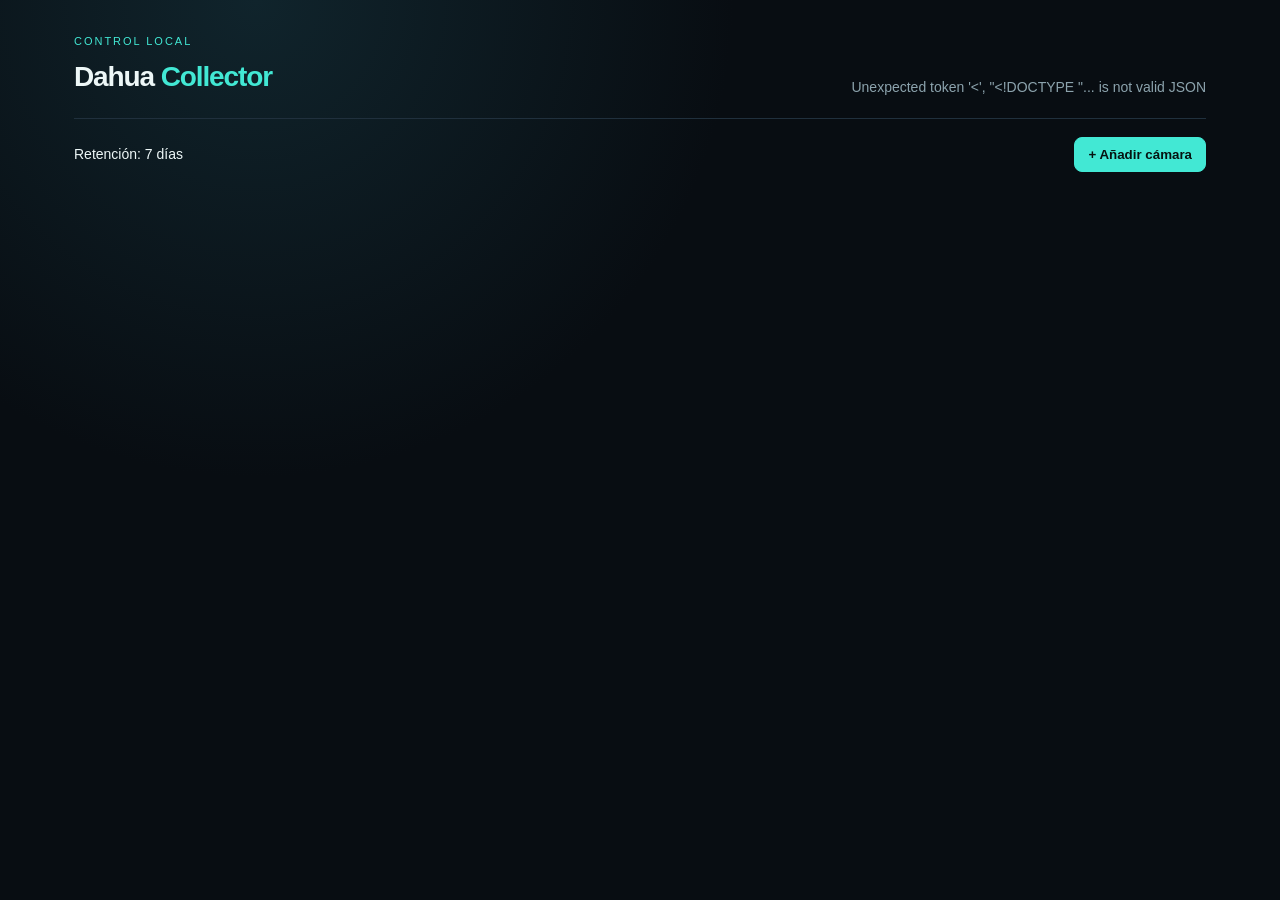
==== experiments/dahua-netsdk/collector/web/index.html @ 57064225 "feat: add Dahua event collector and local dashboard" ====
<!doctype html>
<html lang="es">
<head>
  <meta charset="utf-8">
  <meta name="viewport" content="width=device-width, initial-scale=1">
  <title>Dahua Collector</title>
  <style>
    :root { color-scheme: dark; --bg:#080d12; --panel:#101922; --line:#20303d; --text:#edf7f7; --muted:#8ca3ad; --cyan:#42e8d4; --amber:#ffbb54; --red:#ff6b6b; }
    * { box-sizing:border-box; }
    body { margin:0; min-height:100vh; background:radial-gradient(circle at 20% 0,#10242c 0,transparent 35%),var(--bg); color:var(--text); font:14px/1.45 Inter,Segoe UI,sans-serif; }
    header { max-width:1180px; margin:auto; padding:34px 24px 20px; display:flex; justify-content:space-between; align-items:end; gap:20px; }
    h1 { margin:0; font-size:28px; letter-spacing:-.04em; } h1 span { color:var(--cyan); }
    .eyebrow { color:var(--cyan); text-transform:uppercase; letter-spacing:.18em; font-size:11px; margin-bottom:7px; }
    .summary { color:var(--muted); text-align:right; }
    main { max-width:1180px; margin:auto; padding:0 24px 48px; }
    .toolbar { display:flex; justify-content:space-between; align-items:center; padding:18px 0; border-top:1px solid var(--line); }
    button { border:1px solid #2b4652; border-radius:8px; padding:9px 13px; background:#14232c; color:var(--text); cursor:pointer; font-weight:600; }
    button:hover { border-color:var(--cyan); } button.primary { color:#061311; background:var(--cyan); border-color:var(--cyan); }
    .grid { display:grid; grid-template-columns:repeat(auto-fit,minmax(330px,1fr)); gap:16px; }
    .card { border:1px solid var(--line); border-radius:14px; background:linear-gradient(145deg,rgba(18,30,39,.96),rgba(11,18,24,.96)); padding:18px; box-shadow:0 18px 50px rgba(0,0,0,.18); }
    .card-head { display:flex; justify-content:space-between; gap:12px; } .camera-id { font-size:18px; font-weight:700; }
    .host { color:var(--muted); margin-top:3px; font-family:Consolas,monospace; }
    .status { display:inline-flex; align-items:center; gap:7px; color:var(--muted); } .dot { width:8px; height:8px; border-radius:50%; background:var(--muted); }
    .running .dot { background:var(--cyan); box-shadow:0 0 10px var(--cyan); } .warning .dot { background:var(--red); } .starting .dot,.connecting .dot { background:var(--amber); }
    .metrics { display:grid; grid-template-columns:repeat(3,1fr); gap:8px; margin:18px 0; }
    .metric { background:#0a1218; border:1px solid #182832; border-radius:9px; padding:10px; } .metric strong { display:block; font-size:18px; } .metric small { color:var(--muted); }
    .detail { min-height:22px; color:var(--muted); } .event { margin-top:14px; padding-top:14px; border-top:1px solid var(--line); }
    .event-line { display:flex; justify-content:space-between; gap:12px; margin:4px 0; } .event-line span:first-child { color:var(--muted); }
    .thumbs { display:flex; gap:8px; overflow:auto; margin-top:12px; } .thumb { position:relative; flex:0 0 92px; }
    .thumb img { width:92px; height:76px; border-radius:7px; object-fit:cover; background:#05090c; } .thumb small { display:block; color:var(--muted); overflow:hidden; text-overflow:ellipsis; }
    .actions { display:flex; gap:8px; margin-top:16px; }
    dialog { width:min(520px,calc(100% - 30px)); border:1px solid var(--line); border-radius:14px; color:var(--text); background:#0e171e; padding:0; box-shadow:0 30px 90px #000; } dialog::backdrop { background:rgba(0,0,0,.72); backdrop-filter:blur(3px); }
    form { padding:22px; } h2 { margin:0 0 18px; } label { display:block; color:var(--muted); font-size:12px; margin:12px 0 5px; }
    input { width:100%; border:1px solid #29404c; border-radius:8px; padding:10px; background:#071016; color:var(--text); outline:none; } input:focus { border-color:var(--cyan); }
    .row { display:grid; grid-template-columns:1fr 1fr; gap:12px; } .check { display:flex; gap:8px; align-items:center; } .check input { width:auto; }
    .form-actions { display:flex; justify-content:flex-end; gap:8px; margin-top:22px; } .error { color:var(--red); min-height:20px; margin-top:10px; }
    .empty { border:1px dashed var(--line); padding:40px; border-radius:14px; text-align:center; color:var(--muted); }
    @media(max-width:600px){ header { align-items:start; flex-direction:column; } .summary{text-align:left}.row{grid-template-columns:1fr}.grid{grid-template-columns:1fr} }
  </style>
</head>
<body>
  <header>
    <div><div class="eyebrow">Control local</div><h1>Dahua <span>Collector</span></h1></div>
    <div class="summary" id="summary">Conectando…</div>
  </header>
  <main>
    <div class="toolbar"><span id="retention">Retención: 7 días</span><button class="primary" onclick="openCamera()">+ Añadir cámara</button></div>
    <section class="grid" id="cameras"></section>
  </main>
  <dialog id="camera-dialog">
    <form id="camera-form">
      <h2 id="form-title">Añadir cámara Dahua</h2>
      <label for="camera_id">Identificador</label><input id="camera_id" name="camera_id" placeholder="entrada_principal" required pattern="[A-Za-z0-9_-]+">
      <label for="host">IP o host</label><input id="host" name="host" placeholder="192.168.1.XXX" required>
      <div class="row"><div><label for="sdk_port">Puerto NetSDK</label><input id="sdk_port" name="sdk_port" type="number" value="37777" min="1" max="65535" required></div><div><label for="http_port">Puerto HTTP</label><input id="http_port" name="http_port" type="number" value="80" min="1" max="65535" required></div></div>
      <div class="row"><div><label for="username">Usuario</label><input id="username" name="username" autocomplete="username"></div><div><label for="password">Contraseña</label><input id="password" name="password" type="password" autocomplete="current-password"></div></div>
      <label class="check"><input id="enabled" name="enabled" type="checkbox" checked> Iniciar automáticamente</label>
      <div class="error" id="form-error"></div>
      <div class="form-actions"><button type="button" onclick="dialog.close()">Cancelar</button><button class="primary" type="submit">Guardar e iniciar</button></div>
    </form>
  </dialog>
  <script>
    const cards = document.querySelector('#cameras');
    const dialog = document.querySelector('#camera-dialog');
    const form = document.querySelector('#camera-form');
    let current = [];
    const esc = value => String(value ?? '').replace(/[&<>'"]/g, c => ({'&':'&amp;','<':'&lt;','>':'&gt;',"'":'&#39;','"':'&quot;'}[c]));
    async function request(url, options) { const response = await fetch(url, options); const data = await response.json(); if (!response.ok) throw new Error(data.error || 'Error'); return data; }
    async function refresh() {
      try {
        const data = await request('/api/status'); current = data.cameras;
        document.querySelector('#summary').textContent = `${current.filter(c=>c.runtime.status==='running').length}/${current.length} cámaras activas`;
        document.querySelector('#retention').textContent = `Retención: ${data.retention_days} días · última limpieza ${data.retention.last_run ? new Date(data.retention.last_run).toLocaleTimeString() : 'pendiente'}`;
        cards.innerHTML = current.length ? current.map(card).join('') : '<div class="empty">No hay cámaras configuradas.<br>Añade la primera para iniciar el collector.</div>';
      } catch (error) { document.querySelector('#summary').textContent = error.message; }
    }
    function card(camera) {
      const r=camera.runtime, e=r.last_observation;
      const thumbs=e?.media?.map(m=>`<div class="thumb"><img src="${esc(m.url)}" alt="${esc(m.role)}"><small>${esc(m.role)}</small></div>`).join('') || '';
      return `<article class="card"><div class="card-head"><div><div class="camera-id">${esc(camera.camera_id)}</div><div class="host">${esc(camera.host)} · SDK ${camera.sdk_port}</div></div><div class="status ${esc(r.status)}"><i class="dot"></i>${esc(r.status)}</div></div><div class="metrics"><div class="metric"><strong>${r.observations}</strong><small>observaciones</small></div><div class="metric"><strong>${r.messages}</strong><small>mensajes</small></div><div class="metric"><strong>${r.pipeline_latency_ms ?? '—'}</strong><small>latencia ms</small></div></div><div class="detail">${esc(r.detail)}</div>${e?`<div class="event"><div class="event-line"><span>Último track</span><b>${esc(e.local_track_id ?? 'sin identificar')}</b></div><div class="event-line"><span>Fase / calidad</span><b>${esc(e.phase)} · ${esc(e.quality)}</b></div><div class="thumbs">${thumbs}</div></div>`:''}<div class="actions"><button onclick="operate('${esc(camera.camera_id)}','${r.status==='stopped'?'start':'stop'}')">${r.status==='stopped'?'Iniciar':'Detener'}</button><button onclick="openCamera('${esc(camera.camera_id)}')">Configurar</button></div></article>`;
    }
    function openCamera(id) {
      form.reset(); document.querySelector('#enabled').checked=true; document.querySelector('#sdk_port').value=37777; document.querySelector('#http_port').value=80; document.querySelector('#form-error').textContent='';
      const camera=current.find(c=>c.camera_id===id); document.querySelector('#form-title').textContent=camera?'Configurar cámara':'Añadir cámara Dahua'; document.querySelector('#camera_id').readOnly=Boolean(camera);
      if(camera){ for(const key of ['camera_id','host','sdk_port','http_port']) document.querySelector('#'+key).value=camera[key]; document.querySelector('#enabled').checked=camera.enabled; }
      dialog.showModal();
    }
    async function operate(id, action){ try { await request(`/api/cameras/${id}/${action}`,{method:'POST'}); await refresh(); } catch(error){ alert(error.message); } }
    form.addEventListener('submit', async event => { event.preventDefault(); const body=Object.fromEntries(new FormData(form)); body.enabled=document.querySelector('#enabled').checked; body.sdk_port=Number(body.sdk_port); body.http_port=Number(body.http_port); try { await request('/api/cameras',{method:'POST',headers:{'Content-Type':'application/json'},body:JSON.stringify(body)}); dialog.close(); await refresh(); } catch(error){ document.querySelector('#form-error').textContent=error.message; } });
    const stream=new EventSource('/api/events'); stream.onmessage=()=>refresh(); stream.onerror=()=>setTimeout(refresh,1000); setInterval(refresh,5000); refresh();
  </script>
</body>
</html>
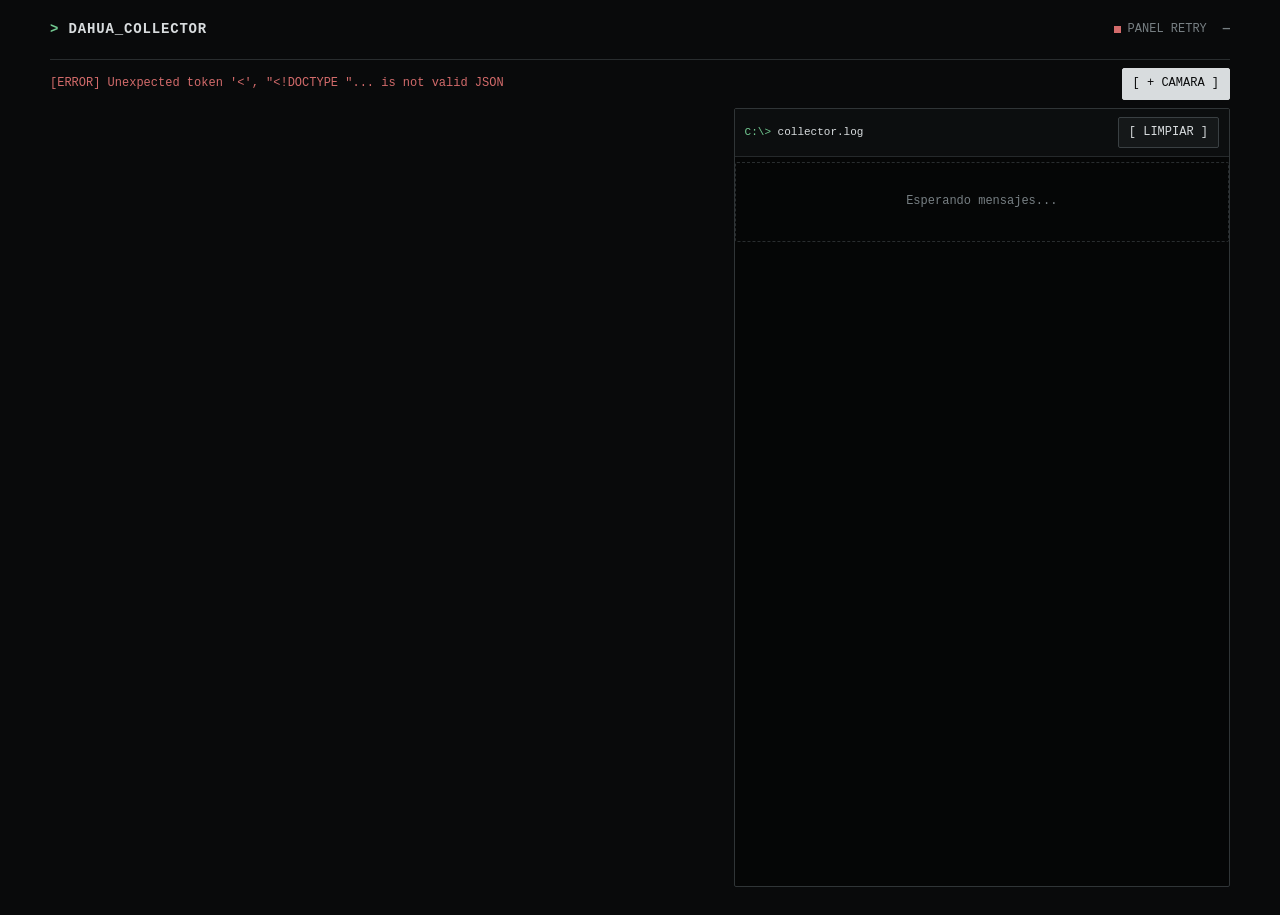
==== commit 80f92fb5: "Instrument Dahua collector latency and live track probe" ====
--- a/experiments/dahua-netsdk/collector/web/index.html
+++ b/experiments/dahua-netsdk/collector/web/index.html
@@ -5,89 +5,121 @@
   <meta name="viewport" content="width=device-width, initial-scale=1">
   <title>Dahua Collector</title>
   <style>
-    :root { color-scheme: dark; --bg:#080d12; --panel:#101922; --line:#20303d; --text:#edf7f7; --muted:#8ca3ad; --cyan:#42e8d4; --amber:#ffbb54; --red:#ff6b6b; }
-    * { box-sizing:border-box; }
-    body { margin:0; min-height:100vh; background:radial-gradient(circle at 20% 0,#10242c 0,transparent 35%),var(--bg); color:var(--text); font:14px/1.45 Inter,Segoe UI,sans-serif; }
-    header { max-width:1180px; margin:auto; padding:34px 24px 20px; display:flex; justify-content:space-between; align-items:end; gap:20px; }
-    h1 { margin:0; font-size:28px; letter-spacing:-.04em; } h1 span { color:var(--cyan); }
-    .eyebrow { color:var(--cyan); text-transform:uppercase; letter-spacing:.18em; font-size:11px; margin-bottom:7px; }
-    .summary { color:var(--muted); text-align:right; }
-    main { max-width:1180px; margin:auto; padding:0 24px 48px; }
-    .toolbar { display:flex; justify-content:space-between; align-items:center; padding:18px 0; border-top:1px solid var(--line); }
-    button { border:1px solid #2b4652; border-radius:8px; padding:9px 13px; background:#14232c; color:var(--text); cursor:pointer; font-weight:600; }
-    button:hover { border-color:var(--cyan); } button.primary { color:#061311; background:var(--cyan); border-color:var(--cyan); }
-    .grid { display:grid; grid-template-columns:repeat(auto-fit,minmax(330px,1fr)); gap:16px; }
-    .card { border:1px solid var(--line); border-radius:14px; background:linear-gradient(145deg,rgba(18,30,39,.96),rgba(11,18,24,.96)); padding:18px; box-shadow:0 18px 50px rgba(0,0,0,.18); }
-    .card-head { display:flex; justify-content:space-between; gap:12px; } .camera-id { font-size:18px; font-weight:700; }
-    .host { color:var(--muted); margin-top:3px; font-family:Consolas,monospace; }
-    .status { display:inline-flex; align-items:center; gap:7px; color:var(--muted); } .dot { width:8px; height:8px; border-radius:50%; background:var(--muted); }
-    .running .dot { background:var(--cyan); box-shadow:0 0 10px var(--cyan); } .warning .dot { background:var(--red); } .starting .dot,.connecting .dot { background:var(--amber); }
-    .metrics { display:grid; grid-template-columns:repeat(3,1fr); gap:8px; margin:18px 0; }
-    .metric { background:#0a1218; border:1px solid #182832; border-radius:9px; padding:10px; } .metric strong { display:block; font-size:18px; } .metric small { color:var(--muted); }
-    .detail { min-height:22px; color:var(--muted); } .event { margin-top:14px; padding-top:14px; border-top:1px solid var(--line); }
-    .event-line { display:flex; justify-content:space-between; gap:12px; margin:4px 0; } .event-line span:first-child { color:var(--muted); }
-    .thumbs { display:flex; gap:8px; overflow:auto; margin-top:12px; } .thumb { position:relative; flex:0 0 92px; }
-    .thumb img { width:92px; height:76px; border-radius:7px; object-fit:cover; background:#05090c; } .thumb small { display:block; color:var(--muted); overflow:hidden; text-overflow:ellipsis; }
-    .actions { display:flex; gap:8px; margin-top:16px; }
-    dialog { width:min(520px,calc(100% - 30px)); border:1px solid var(--line); border-radius:14px; color:var(--text); background:#0e171e; padding:0; box-shadow:0 30px 90px #000; } dialog::backdrop { background:rgba(0,0,0,.72); backdrop-filter:blur(3px); }
-    form { padding:22px; } h2 { margin:0 0 18px; } label { display:block; color:var(--muted); font-size:12px; margin:12px 0 5px; }
-    input { width:100%; border:1px solid #29404c; border-radius:8px; padding:10px; background:#071016; color:var(--text); outline:none; } input:focus { border-color:var(--cyan); }
-    .row { display:grid; grid-template-columns:1fr 1fr; gap:12px; } .check { display:flex; gap:8px; align-items:center; } .check input { width:auto; }
-    .form-actions { display:flex; justify-content:flex-end; gap:8px; margin-top:22px; } .error { color:var(--red); min-height:20px; margin-top:10px; }
-    .empty { border:1px dashed var(--line); padding:40px; border-radius:14px; text-align:center; color:var(--muted); }
-    @media(max-width:600px){ header { align-items:start; flex-direction:column; } .summary{text-align:left}.row{grid-template-columns:1fr}.grid{grid-template-columns:1fr} }
+    :root { color-scheme:dark; --bg:#090a0b; --panel:#0e1011; --raised:#141617; --line:#292d2f; --line2:#1b1e20; --text:#d8dcde; --muted:#777f83; --green:#72c991; --yellow:#d6b45f; --red:#d36b6b; --blue:#71a8c4; }
+    * { box-sizing:border-box }
+    html { background:var(--bg) }
+    body { margin:0; color:var(--text); background:var(--bg); font:12px/1.45 Consolas,"Cascadia Mono","Courier New",monospace }
+    header,main { width:min(1180px,calc(100% - 32px)); margin:auto }
+    header { min-height:60px; display:flex; align-items:center; justify-content:space-between; gap:18px; border-bottom:1px solid var(--line) }
+    h1 { margin:0; font-size:14px; font-weight:600; letter-spacing:.06em }
+    h1::before { content:"> "; color:var(--green) }
+    .top-health { display:flex; align-items:center; gap:16px; color:var(--muted) }
+    .live,.state,.channel { display:inline-flex; align-items:center; gap:7px }
+    .indicator { width:7px; height:7px; display:inline-block; background:#565d60 }
+    .running .indicator,.connected .indicator,.ok .indicator { background:var(--green) }
+    .connecting .indicator,.starting .indicator { background:var(--yellow) }
+    .warning .indicator,.error .indicator { background:var(--red) }
+    .toolbar { min-height:48px; display:flex; justify-content:space-between; align-items:center; gap:16px }
+    .muted { color:var(--muted) }
+    button { border:1px solid #3a4043; border-radius:2px; padding:6px 10px; color:var(--text); background:#151819; font:inherit; cursor:pointer }
+    button:hover { color:#fff; background:#1d2022; border-color:#646c70 }
+    button.primary { color:var(--bg); background:var(--text); border-color:var(--text) }
+    .layout { display:grid; grid-template-columns:minmax(0,1.15fr) minmax(390px,.85fr); gap:12px; padding-bottom:28px }
+    .camera-list { display:grid; gap:8px; align-content:start }
+    .card { border:1px solid var(--line); border-radius:2px; background:var(--panel); padding:12px }
+    .card.warning { border-left:3px solid var(--red) }
+    .card-head,.head-controls,.last-row,.console-head { display:flex; align-items:center; justify-content:space-between; gap:10px }
+    .card-head { flex-wrap:wrap }
+    .head-controls { justify-content:flex-end; gap:6px }
+    .head-controls button { padding:4px 7px; font-size:10px }
+    .camera-name { color:#f0f2f3; font-size:13px; font-weight:600 }
+    .host { margin-top:1px; color:var(--muted); font-size:11px }
+    .state { color:var(--muted); text-transform:uppercase; font-size:10px }
+    .channel-strip { display:flex; flex-wrap:wrap; gap:14px; margin:10px 0; padding:7px 0; border-top:1px solid var(--line2); border-bottom:1px solid var(--line2) }
+    .channel { gap:6px; color:#a9afb1; font-size:10px }
+    .channel .indicator { width:6px; height:6px }
+    .stats { display:flex; flex-wrap:wrap; gap:20px; margin:9px 0 }
+    .stat { display:flex; align-items:baseline; gap:6px }
+    .stat strong { font-size:14px; font-weight:500 }
+    .stat small { color:var(--muted) }
+    .detail { color:var(--muted); white-space:nowrap; overflow:hidden; text-overflow:ellipsis }
+    .last { margin-top:9px; padding-top:9px; border-top:1px solid var(--line2) }
+    .last-row { justify-content:flex-start; color:var(--muted) }
+    .last-row b { color:var(--text); font-weight:500; margin-right:10px }
+    .preview { width:52px; height:40px; object-fit:cover; border:1px solid var(--line); margin-left:auto; filter:saturate(.75) }
+    .console { height:calc(100vh - 121px); height:calc(100dvh - 121px); min-height:430px; display:flex; flex-direction:column; position:sticky; top:8px; border:1px solid #303537; border-radius:2px; background:#050606; overflow:hidden }
+    .console-head { flex:0 0 auto; padding:8px 10px; border-bottom:1px solid #25292b; background:#0c0e0f }
+    .console-head b { font-size:11px; font-weight:500 }
+    .console-head b::before { content:"C:\\> "; color:var(--green) }
+    .console-list { min-height:0; overflow-x:hidden; overflow-y:auto; flex:1 1 auto; padding:5px 0; scrollbar-color:#34393b #080909 }
+    .log { display:grid; grid-template-columns:62px 62px 76px minmax(0,1fr); gap:7px; padding:3px 9px; color:#aeb4b6 }
+    .log:hover { background:#0c0e0f }
+    .log time,.log .source { color:#596165 }
+    .level { color:#7d8589 }
+    .log.info .level { color:var(--blue) }
+    .log.event .level,.log.event .message { color:var(--green) }
+    .log.warning .level,.log.warning .message { color:var(--yellow) }
+    .log.error .level,.log.error .message { color:var(--red) }
+    .message { overflow-wrap:anywhere }
+    .empty { border:1px dashed var(--line); border-radius:2px; padding:30px; text-align:center; color:var(--muted) }
+    dialog { width:min(500px,calc(100% - 24px)); padding:0; color:var(--text); background:#0d0f10; border:1px solid #3a4043; border-radius:2px }
+    dialog::backdrop { background:#000c }
+    form { padding:18px }
+    h2 { margin:0 0 14px; font-size:14px; font-weight:500 }
+    h2::before { content:"$ "; color:var(--green) }
+    label { display:block; margin:9px 0 3px; color:var(--muted); font-size:10px }
+    input { width:100%; padding:7px 8px; color:var(--text); background:#060707; border:1px solid #33383a; border-radius:1px; outline:none; font:inherit }
+    input:focus { border-color:#697276 }
+    .row { display:grid; grid-template-columns:1fr 1fr; gap:10px }
+    .check { display:flex; align-items:center; gap:7px }
+    .check input { width:auto }
+    .form-actions { display:flex; justify-content:flex-end; gap:8px; margin-top:17px }
+    .form-error { min-height:18px; margin-top:7px; color:var(--red) }
+    @media(max-width:840px){ .layout{grid-template-columns:1fr}.console{position:static;height:400px;min-height:400px}.top-health{gap:9px} }
+    @media(max-width:520px){ header{padding:13px 0;align-items:flex-start}.top-health{align-items:flex-end;flex-direction:column;gap:3px}.row{grid-template-columns:1fr}.log{grid-template-columns:55px 55px 1fr}.log .source{display:none}.stats{gap:12px} }
   </style>
 </head>
 <body>
   <header>
-    <div><div class="eyebrow">Control local</div><h1>Dahua <span>Collector</span></h1></div>
-    <div class="summary" id="summary">Conectando…</div>
+    <h1>DAHUA_COLLECTOR</h1>
+    <div class="top-health"><span class="live connecting" id="browser"><i class="indicator"></i><span>PANEL CONNECTING</span></span><strong id="summary">—</strong></div>
   </header>
   <main>
-    <div class="toolbar"><span id="retention">Retención: 7 días</span><button class="primary" onclick="openCamera()">+ Añadir cámara</button></div>
-    <section class="grid" id="cameras"></section>
+    <div class="toolbar"><span class="muted" id="problem-summary">Esperando estado...</span><button class="primary" onclick="openCamera()">[ + CAMARA ]</button></div>
+    <div class="layout">
+      <section class="camera-list" id="cameras"></section>
+      <aside class="console">
+        <div class="console-head"><b>collector.log</b><button onclick="clearConsole()">[ LIMPIAR ]</button></div>
+        <div class="console-list" id="console"><div class="empty">Esperando mensajes...</div></div>
+      </aside>
+    </div>
   </main>
-  <dialog id="camera-dialog">
-    <form id="camera-form">
-      <h2 id="form-title">Añadir cámara Dahua</h2>
-      <label for="camera_id">Identificador</label><input id="camera_id" name="camera_id" placeholder="entrada_principal" required pattern="[A-Za-z0-9_-]+">
-      <label for="host">IP o host</label><input id="host" name="host" placeholder="192.168.1.XXX" required>
-      <div class="row"><div><label for="sdk_port">Puerto NetSDK</label><input id="sdk_port" name="sdk_port" type="number" value="37777" min="1" max="65535" required></div><div><label for="http_port">Puerto HTTP</label><input id="http_port" name="http_port" type="number" value="80" min="1" max="65535" required></div></div>
-      <div class="row"><div><label for="username">Usuario</label><input id="username" name="username" autocomplete="username"></div><div><label for="password">Contraseña</label><input id="password" name="password" type="password" autocomplete="current-password"></div></div>
-      <label class="check"><input id="enabled" name="enabled" type="checkbox" checked> Iniciar automáticamente</label>
-      <div class="error" id="form-error"></div>
-      <div class="form-actions"><button type="button" onclick="dialog.close()">Cancelar</button><button class="primary" type="submit">Guardar e iniciar</button></div>
-    </form>
-  </dialog>
+  <dialog id="camera-dialog"><form id="camera-form">
+    <h2 id="form-title">CAMARA_DAHUA</h2>
+    <label for="camera_id">CAMERA_ID</label><input id="camera_id" name="camera_id" placeholder="entrada_principal" required pattern="[A-Za-z0-9_-]+">
+    <label for="host">HOST</label><input id="host" name="host" placeholder="192.168.1.XXX" required>
+    <div class="row"><div><label for="sdk_port">NETSDK_PORT</label><input id="sdk_port" name="sdk_port" type="number" value="37777" min="1" max="65535" required></div><div><label for="http_port">HTTP_PORT</label><input id="http_port" name="http_port" type="number" value="80" min="1" max="65535" required></div></div>
+    <div class="row"><div><label for="username">USER</label><input id="username" name="username" autocomplete="username"></div><div><label for="password">PASSWORD</label><input id="password" name="password" type="password" autocomplete="current-password"></div></div>
+    <label class="check"><input id="enabled" name="enabled" type="checkbox" checked> START_AUTO</label>
+    <div class="form-error" id="form-error"></div><div class="form-actions"><button type="button" onclick="dialog.close()">[ CANCELAR ]</button><button class="primary" type="submit">[ GUARDAR ]</button></div>
+  </form></dialog>
   <script>
-    const cards = document.querySelector('#cameras');
-    const dialog = document.querySelector('#camera-dialog');
-    const form = document.querySelector('#camera-form');
-    let current = [];
-    const esc = value => String(value ?? '').replace(/[&<>'"]/g, c => ({'&':'&amp;','<':'&lt;','>':'&gt;',"'":'&#39;','"':'&quot;'}[c]));
-    async function request(url, options) { const response = await fetch(url, options); const data = await response.json(); if (!response.ok) throw new Error(data.error || 'Error'); return data; }
-    async function refresh() {
-      try {
-        const data = await request('/api/status'); current = data.cameras;
-        document.querySelector('#summary').textContent = `${current.filter(c=>c.runtime.status==='running').length}/${current.length} cámaras activas`;
-        document.querySelector('#retention').textContent = `Retención: ${data.retention_days} días · última limpieza ${data.retention.last_run ? new Date(data.retention.last_run).toLocaleTimeString() : 'pendiente'}`;
-        cards.innerHTML = current.length ? current.map(card).join('') : '<div class="empty">No hay cámaras configuradas.<br>Añade la primera para iniciar el collector.</div>';
-      } catch (error) { document.querySelector('#summary').textContent = error.message; }
-    }
-    function card(camera) {
-      const r=camera.runtime, e=r.last_observation;
-      const thumbs=e?.media?.map(m=>`<div class="thumb"><img src="${esc(m.url)}" alt="${esc(m.role)}"><small>${esc(m.role)}</small></div>`).join('') || '';
-      return `<article class="card"><div class="card-head"><div><div class="camera-id">${esc(camera.camera_id)}</div><div class="host">${esc(camera.host)} · SDK ${camera.sdk_port}</div></div><div class="status ${esc(r.status)}"><i class="dot"></i>${esc(r.status)}</div></div><div class="metrics"><div class="metric"><strong>${r.observations}</strong><small>observaciones</small></div><div class="metric"><strong>${r.messages}</strong><small>mensajes</small></div><div class="metric"><strong>${r.pipeline_latency_ms ?? '—'}</strong><small>latencia ms</small></div></div><div class="detail">${esc(r.detail)}</div>${e?`<div class="event"><div class="event-line"><span>Último track</span><b>${esc(e.local_track_id ?? 'sin identificar')}</b></div><div class="event-line"><span>Fase / calidad</span><b>${esc(e.phase)} · ${esc(e.quality)}</b></div><div class="thumbs">${thumbs}</div></div>`:''}<div class="actions"><button onclick="operate('${esc(camera.camera_id)}','${r.status==='stopped'?'start':'stop'}')">${r.status==='stopped'?'Iniciar':'Detener'}</button><button onclick="openCamera('${esc(camera.camera_id)}')">Configurar</button></div></article>`;
-    }
-    function openCamera(id) {
-      form.reset(); document.querySelector('#enabled').checked=true; document.querySelector('#sdk_port').value=37777; document.querySelector('#http_port').value=80; document.querySelector('#form-error').textContent='';
-      const camera=current.find(c=>c.camera_id===id); document.querySelector('#form-title').textContent=camera?'Configurar cámara':'Añadir cámara Dahua'; document.querySelector('#camera_id').readOnly=Boolean(camera);
-      if(camera){ for(const key of ['camera_id','host','sdk_port','http_port']) document.querySelector('#'+key).value=camera[key]; document.querySelector('#enabled').checked=camera.enabled; }
-      dialog.showModal();
-    }
-    async function operate(id, action){ try { await request(`/api/cameras/${id}/${action}`,{method:'POST'}); await refresh(); } catch(error){ alert(error.message); } }
-    form.addEventListener('submit', async event => { event.preventDefault(); const body=Object.fromEntries(new FormData(form)); body.enabled=document.querySelector('#enabled').checked; body.sdk_port=Number(body.sdk_port); body.http_port=Number(body.http_port); try { await request('/api/cameras',{method:'POST',headers:{'Content-Type':'application/json'},body:JSON.stringify(body)}); dialog.close(); await refresh(); } catch(error){ document.querySelector('#form-error').textContent=error.message; } });
-    const stream=new EventSource('/api/events'); stream.onmessage=()=>refresh(); stream.onerror=()=>setTimeout(refresh,1000); setInterval(refresh,5000); refresh();
+    const cards=document.querySelector('#cameras'),dialog=document.querySelector('#camera-dialog'),form=document.querySelector('#camera-form'),consoleBox=document.querySelector('#console');
+    let current=[],lastLogId=0,uiTiming={};
+    const esc=value=>String(value??'').replace(/[&<>'"]/g,c=>({'&':'&amp;','<':'&lt;','>':'&gt;',"'":'&#39;','"':'&quot;'}[c]));
+    const label={running:'RUN',connected:'READY',connecting:'WAIT',starting:'BOOT',warning:'FAIL',stopped:'STOP'};
+    const level={info:'INFO',event:'EVENT',warning:'WARN',error:'ERROR'};
+    const latency=value=>value==null?'—':Math.abs(value)>=1000?`${(value/1000).toFixed(1)} s`:`${Math.round(value)} ms`;
+    async function request(url,options){const response=await fetch(url,options),data=await response.json();if(!response.ok)throw new Error(data.error||'Error');return data}
+    function channel(name,state){return `<span class="channel ${esc(state)}"><i class="indicator" title="${esc(label[state]||state)}"></i>${name}</span>`}
+    function cameraCard(camera){const r=camera.runtime,e=r.last_observation,media=e?.media||[],preview=media.find(m=>m.role==='face')||media.find(m=>m.role==='body')||media[0],browser=uiTiming[camera.camera_id]||{},backend=r.latency_ms||{},eventAge=browser.event_age_at_browser??backend.event_age_at_dashboard,pipeUi=browser.normalized_to_browser??backend.normalized_to_dashboard,diagnostic=`CGI>dashboard ${latency(backend.cgi_to_dashboard)} | NetSDK callback>Python ${latency(backend.netsdk_callback_to_python)} | correlación ${latency(backend.correlation_wait)}`;return `<article class="card ${esc(r.status)}"><div class="card-head"><div><div class="camera-name">${esc(camera.camera_id)}</div><div class="host">${esc(camera.host)}:${camera.sdk_port}</div></div><div class="head-controls"><div class="state ${esc(r.status)}"><i class="indicator"></i>${esc(label[r.status]||r.status)}</div><button onclick="operate('${esc(camera.camera_id)}','${r.status==='stopped'?'start':'stop'}')">[ ${r.status==='stopped'?'INICIAR':'DETENER'} ]</button><button onclick="openCamera('${esc(camera.camera_id)}')">[ CONFIG ]</button></div></div><div class="channel-strip">${channel('PROCESS',r.channels?.process||'stopped')}${channel('NETSDK',r.channels?.netsdk||'stopped')}${channel('CGI',r.channels?.cgi||'stopped')}</div><div class="stats" title="${esc(diagnostic)}"><div class="stat"><strong>${r.observations}</strong><small>detecciones</small></div><div class="stat"><strong>${r.messages}</strong><small>mensajes</small></div><div class="stat"><strong>${latency(eventAge)}</strong><small>event age</small></div><div class="stat"><strong>${latency(pipeUi)}</strong><small>pipe&gt;ui</small></div></div><div class="detail">${esc(r.detail)}</div>${e?`<div class="last"><div class="last-row"><span>TRACK</span><b>${esc(e.local_track_id||'N/A')}</b><span>${esc(e.phase)} / ${esc(e.quality)}</span>${preview?`<img class="preview" src="${esc(preview.url)}" alt="captura">`:''}</div></div>`:''}</article>`}
+    function renderLogs(logs){const stick=consoleBox.scrollHeight-consoleBox.scrollTop-consoleBox.clientHeight<35;consoleBox.innerHTML=logs.length?logs.map(item=>`<div class="log ${esc(item.level)}"><time>${new Date(item.at).toLocaleTimeString([],{hour:'2-digit',minute:'2-digit',second:'2-digit'})}</time><span class="level">[${esc(level[item.level]||item.level.toUpperCase())}]</span><span class="source">${esc(item.camera_id||'system')}</span><span class="message">${esc(item.message)}</span></div>`).join(''):'<div class="empty">C:\\&gt; consola vacia<span class="cursor">_</span></div>';const newest=logs.at(-1)?.id||0;if(stick||lastLogId===0)consoleBox.scrollTop=consoleBox.scrollHeight;lastLogId=newest}
+    async function refresh(){try{const data=await request('/api/status');current=data.cameras;const active=current.filter(c=>c.runtime.status==='running').length,problems=current.filter(c=>c.runtime.status==='warning').length;document.querySelector('#summary').textContent=`CAM ${active}/${current.length}`;document.querySelector('#problem-summary').textContent=problems?`[!] ${problems} CAMARA(S) REQUIEREN ATENCION`:'[OK] SIN PROBLEMAS';document.querySelector('#problem-summary').style.color=problems?'var(--red)':'var(--muted)';cards.innerHTML=current.length?current.map(cameraCard).join(''):'<div class="empty">NO_CAMERAS_CONFIGURED</div>';renderLogs(data.logs||[])}catch(error){document.querySelector('#problem-summary').textContent=`[ERROR] ${error.message}`;document.querySelector('#problem-summary').style.color='var(--red)'}}
+    function openCamera(id){form.reset();document.querySelector('#enabled').checked=true;document.querySelector('#sdk_port').value=37777;document.querySelector('#http_port').value=80;document.querySelector('#form-error').textContent='';const camera=current.find(c=>c.camera_id===id);document.querySelector('#form-title').textContent=camera?'CONFIG_CAMERA':'ADD_CAMERA';document.querySelector('#camera_id').readOnly=Boolean(camera);if(camera){for(const key of ['camera_id','host','sdk_port','http_port'])document.querySelector('#'+key).value=camera[key];document.querySelector('#enabled').checked=camera.enabled}dialog.showModal()}
+    async function operate(id,action){try{await request(`/api/cameras/${id}/${action}`,{method:'POST'});await refresh()}catch(error){alert(error.message)}}
+    async function clearConsole(){try{await request('/api/logs/clear',{method:'POST'});await refresh()}catch(error){alert(error.message)}}
+    form.addEventListener('submit',async event=>{event.preventDefault();const body=Object.fromEntries(new FormData(form));body.enabled=document.querySelector('#enabled').checked;body.sdk_port=Number(body.sdk_port);body.http_port=Number(body.http_port);try{await request('/api/cameras',{method:'POST',headers:{'Content-Type':'application/json'},body:JSON.stringify(body)});dialog.close();await refresh()}catch(error){document.querySelector('#form-error').textContent=error.message}});
+    const browser=document.querySelector('#browser'),stream=new EventSource('/api/events');stream.onopen=()=>{browser.className='live ok';browser.querySelector('span').textContent='PANEL ONLINE'};stream.onmessage=event=>{try{const signal=JSON.parse(event.data),now=Date.now();if(signal.type==='observation'&&signal.camera_id){uiTiming[signal.camera_id]={event_age_at_browser:signal.observed_at?now-Date.parse(signal.observed_at):null,normalized_to_browser:signal.normalized_at?now-Date.parse(signal.normalized_at):null,dashboard_to_browser:signal.dashboard_received_at?now-Date.parse(signal.dashboard_received_at):null}}}catch(error){}refresh()};stream.onerror=()=>{browser.className='live warning';browser.querySelector('span').textContent='PANEL RETRY'};setInterval(refresh,5000);refresh();
   </script>
 </body>
 </html>
